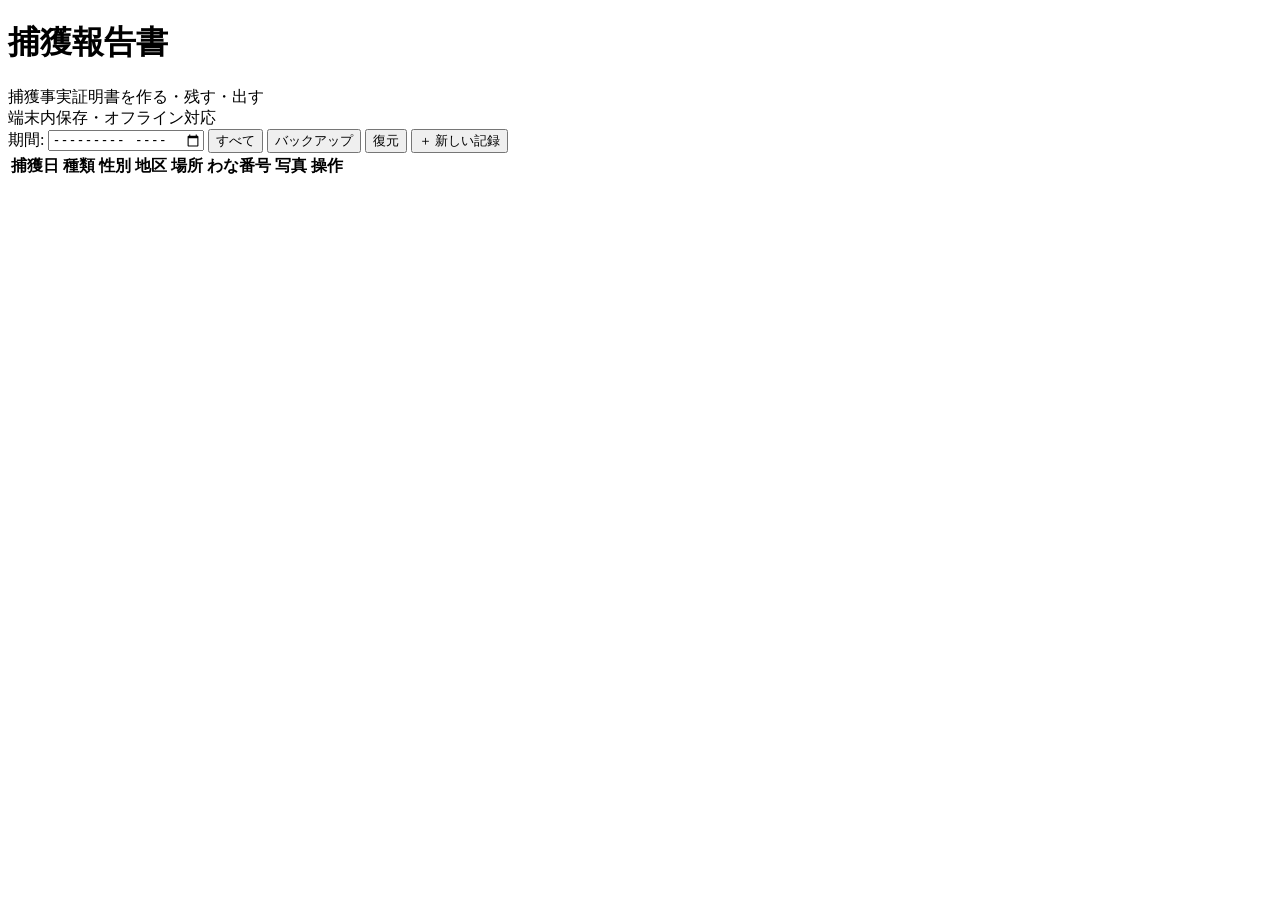
==== index.html @ 3222c1e5 "Create index.html" ====
<!DOCTYPE html>
<html lang="ja">
<head>
  <meta charset="UTF-8" />
  <meta name="viewport" content="width=device-width, initial-scale=1" />
  <title>捕獲報告書</title>
  <meta name="theme-color" content="#3f5a2e" />
  <link rel="apple-touch-icon" href="apple-touch-icon.png" />
  <link rel="icon" type="image/png" sizes="192x192" href="icon-192.png" />
  <link rel="manifest" href="manifest.webmanifest" />
  <link rel="stylesheet" href="styles.css" />
</head>
<body>
  <header>
    <div class="title">
      <h1>捕獲報告書</h1>
      <div class="sub">捕獲事実証明書を作る・残す・出す</div>
      <div class="mobile-url">端末内保存・オフライン対応</div>
    </div>
    <button id="back-btn" class="ghost" hidden>← 一覧に戻る</button>
  </header>

  <main>
    <!-- 一覧画面 -->
    <section id="list-view">
      <div class="toolbar">
        <label>期間:
          <input type="month" id="filter-month" />
        </label>
        <button id="filter-clear" class="ghost">すべて</button>
        <button id="backup-btn" class="ghost">バックアップ</button>
        <button id="restore-btn" class="ghost">復元</button>
        <input id="restore-file" type="file" accept="application/json" hidden />
        <span class="spacer"></span>
        <button id="new-btn" class="primary">＋ 新しい記録</button>
      </div>

      <div id="summary" class="summary"></div>

      <table id="records-table">
        <thead>
          <tr>
            <th>捕獲日</th>
            <th>種類</th>
            <th>性別</th>
            <th>地区</th>
            <th>場所</th>
            <th>わな番号</th>
            <th>写真</th>
            <th>操作</th>
          </tr>
        </thead>
        <tbody id="records-tbody"></tbody>
      </table>
      <div id="empty-state" class="empty" hidden>
        まだ記録がありません。「＋ 新しい記録」から1件目を作りましょう。
      </div>
    </section>

    <!-- 編集画面 -->
    <section id="edit-view" hidden>
      <form id="record-form">
        <div class="form-actions">
          <button type="button" id="pdf-btn" class="primary" hidden>PDFを作成</button>
          <button type="button" id="print-btn" class="primary" hidden>印刷</button>
          <button type="button" id="docx-btn" class="ghost" hidden>バックアップ</button>
          <button type="button" id="delete-btn" class="danger ghost" hidden>削除</button>
          <span class="spacer"></span>
          <button type="submit" class="primary">保存</button>
        </div>

        <div class="grid">
          <label>捕獲日 <span class="req">*</span>
            <input type="date" name="capture_date" required />
          </label>
          <label>捕獲者 <span class="req">*</span>
            <input type="text" name="hunter_name" required placeholder="例: 宮嵜 勢太郎" />
          </label>
        </div>

        <fieldset>
          <legend>捕獲種類 <span class="req">*</span></legend>
          <div id="species-options" class="radios"></div>
        </fieldset>

        <div class="grid">
          <label>捕獲地区 <span class="req">*</span>
            <select name="district" required>
              <option value="">— 選択 —</option>
            </select>
          </label>
          <label>捕獲場所
            <input type="text" name="location" placeholder="例: 御宿台300番台" />
          </label>
        </div>

        <div class="grid">
          <label>わな番号
            <input type="text" name="trap_number" placeholder="任意" />
          </label>
          <label>大きさ (cm)
            <input type="number" name="size_cm" step="0.1" min="0" />
          </label>
          <label>重さ (kg)
            <input type="number" name="weight_kg" step="0.1" min="0" />
          </label>
          <label>角数 (本)
            <input type="number" name="antlers" step="1" min="0" />
          </label>
        </div>

        <fieldset>
          <legend>性別</legend>
          <div class="radios">
            <label><input type="radio" name="sex" value="オス" /> オス</label>
            <label><input type="radio" name="sex" value="メス" /> メス</label>
          </div>
        </fieldset>

        <div class="grid">
          <fieldset>
            <legend>胎児の有無</legend>
            <div class="radios">
              <label><input type="radio" name="has_fetus" value="無" checked /> 無</label>
              <label><input type="radio" name="has_fetus" value="有" /> 有</label>
            </div>
          </fieldset>
          <fieldset>
            <legend>泌乳</legend>
            <div class="radios">
              <label><input type="radio" name="lactation" value="無" checked /> 無</label>
              <label><input type="radio" name="lactation" value="有" /> 有</label>
            </div>
          </fieldset>
        </div>

        <fieldset>
          <legend>捕獲方法</legend>
          <div id="method-options" class="radios"></div>
          <label class="inline">その他:
            <input type="text" name="capture_method_other" placeholder="その他選択時のみ" />
          </label>
        </fieldset>

        <fieldset>
          <legend>廃棄</legend>
          <div id="disposal-options" class="radios"></div>
          <label class="inline">その他:
            <input type="text" name="disposal_other" placeholder="その他選択時のみ" />
          </label>
        </fieldset>

        <fieldset>
          <legend>写真 (3枚) — 全身+メジャー / 別アングル / 自撮り+証明書</legend>
          <div class="photo-slots">
            <div class="photo-slot" data-slot="1">
              <div class="photo-frame">
                <img alt="写真1" hidden />
                <div class="placeholder">📷 写真 1<br /><small>タップして写真を選択</small></div>
              </div>
              <input type="file" accept="image/jpeg,image/png" hidden />
              <button type="button" class="ghost photo-clear" hidden>削除</button>
            </div>
            <div class="photo-slot" data-slot="2">
              <div class="photo-frame">
                <img alt="写真2" hidden />
                <div class="placeholder">📷 写真 2<br /><small>タップして写真を選択</small></div>
              </div>
              <input type="file" accept="image/jpeg,image/png" hidden />
              <button type="button" class="ghost photo-clear" hidden>削除</button>
            </div>
            <div class="photo-slot" data-slot="3">
              <div class="photo-frame">
                <img alt="写真3" hidden />
                <div class="placeholder">📷 写真 3<br /><small>タップして写真を選択</small></div>
              </div>
              <input type="file" accept="image/jpeg,image/png" hidden />
              <button type="button" class="ghost photo-clear" hidden>削除</button>
            </div>
          </div>
          <p class="hint">※ 写真を選んでから「保存」を押すと、記録と写真をまとめて保存します。</p>
        </fieldset>

        <div id="form-error" class="error" hidden></div>
      </form>
    </section>
  </main>

  <div id="toast" class="toast" hidden></div>

  <script src="standalone.js"></script>
</body>
</html>
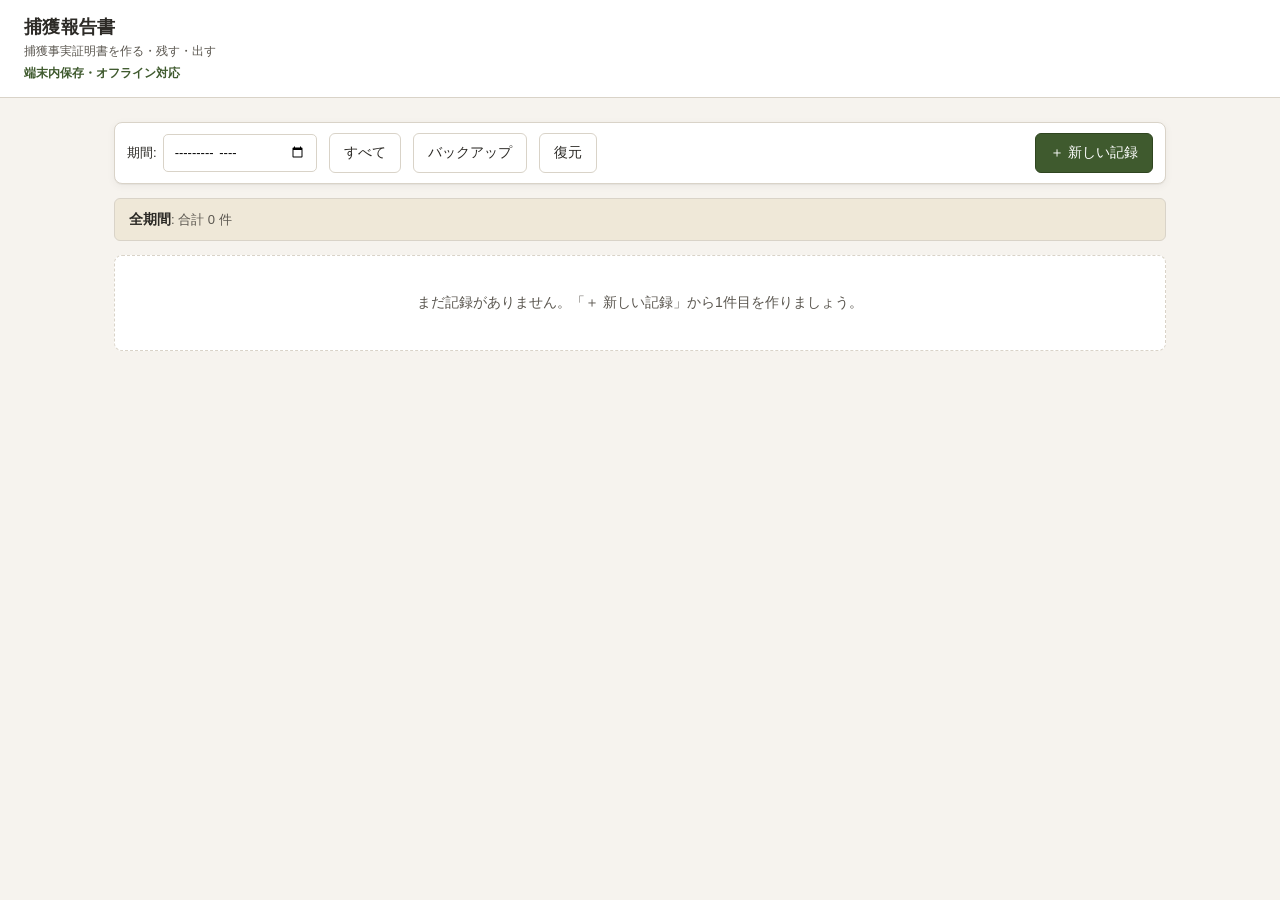
==== commit 68736083: "Update index.html" ====
--- a/index.html
+++ b/index.html
@@ -5,8 +5,7 @@
   <meta name="viewport" content="width=device-width, initial-scale=1" />
   <title>捕獲報告書</title>
   <meta name="theme-color" content="#3f5a2e" />
-  <link rel="apple-touch-icon" href="apple-touch-icon.png" />
-  <link rel="icon" type="image/png" sizes="192x192" href="icon-192.png" />
+  <link rel="icon" type="image/svg+xml" href="icon.svg" />
   <link rel="manifest" href="manifest.webmanifest" />
   <link rel="stylesheet" href="styles.css" />
 </head>
--- a/styles.css
+++ b/styles.css
@@ -0,0 +1,261 @@
+/* 御宿町 有害駆除 報告書アプリ — スタイル
+   落ち着いた木目調・実務ツール感を意識(派手にしない) */
+
+:root {
+  --bg: #f6f3ee;
+  --panel: #ffffff;
+  --ink: #2c2a26;
+  --ink-soft: #5a564f;
+  --line: #d9d3c8;
+  --line-soft: #ebe7df;
+  --accent: #3f5a2e;       /* 苔みどり */
+  --accent-deep: #2f4520;
+  --danger: #b04a3a;       /* 落ち着いた朱 */
+  --warn-bg: #fff6e6;
+  --warn-ink: #8a5a00;
+  --shadow: 0 1px 0 rgba(0,0,0,0.04), 0 2px 8px rgba(0,0,0,0.05);
+}
+
+* { box-sizing: border-box; }
+
+body {
+  margin: 0;
+  font-family: -apple-system, BlinkMacSystemFont, "Hiragino Sans", "Yu Gothic", "Noto Sans JP", sans-serif;
+  color: var(--ink);
+  background: var(--bg);
+  line-height: 1.55;
+  font-size: 14px;
+}
+
+header {
+  display: flex; align-items: center;
+  padding: 14px 24px;
+  background: var(--panel);
+  border-bottom: 1px solid var(--line);
+  gap: 16px;
+}
+
+header .title h1 { margin: 0; font-size: 18px; letter-spacing: 0.02em; }
+header .title .sub { color: var(--ink-soft); font-size: 12px; }
+.mobile-url { color: var(--accent); font-size: 12px; font-weight: 600; margin-top: 4px; }
+.mobile-url button { padding: 3px 8px; min-height: 0; margin-left: 5px; font-size: 11px; }
+
+main {
+  max-width: 1100px;
+  margin: 0 auto;
+  padding: 24px;
+}
+
+/* --- 共通 --- */
+
+button {
+  font: inherit;
+  padding: 8px 14px;
+  border-radius: 6px;
+  border: 1px solid var(--line);
+  background: var(--panel);
+  color: var(--ink);
+  cursor: pointer;
+  transition: background 0.12s, border-color 0.12s, transform 0.04s;
+}
+button:hover { background: var(--line-soft); }
+button:active { transform: translateY(1px); }
+
+button.primary {
+  background: var(--accent);
+  border-color: var(--accent-deep);
+  color: white;
+}
+button.primary:hover { background: var(--accent-deep); }
+
+button.ghost { background: transparent; }
+button.danger { color: var(--danger); border-color: var(--danger); }
+button.danger:hover { background: #fbecea; }
+
+.spacer { flex: 1; }
+
+input[type="text"], input[type="date"], input[type="month"], input[type="number"], select {
+  font: inherit;
+  padding: 7px 10px;
+  border: 1px solid var(--line);
+  border-radius: 5px;
+  background: white;
+  width: 100%;
+}
+input:focus, select:focus { outline: 2px solid var(--accent); outline-offset: -1px; border-color: var(--accent); }
+
+label { display: block; font-size: 12px; color: var(--ink-soft); }
+label.inline { display: inline-flex; align-items: center; gap: 6px; }
+label.inline input[type="text"] { width: auto; min-width: 220px; }
+
+fieldset {
+  border: 1px solid var(--line);
+  border-radius: 8px;
+  padding: 10px 14px 14px;
+  margin: 16px 0;
+  background: var(--panel);
+}
+legend { padding: 0 6px; font-size: 12px; color: var(--ink-soft); }
+
+.radios { display: flex; flex-wrap: wrap; gap: 14px; padding: 4px 0; }
+.radios label { display: inline-flex; align-items: center; gap: 6px; color: var(--ink); font-size: 14px; }
+
+.grid { display: grid; grid-template-columns: repeat(auto-fit, minmax(200px, 1fr)); gap: 14px; margin: 8px 0; }
+
+.req { color: var(--danger); font-weight: bold; }
+.hint { color: var(--ink-soft); font-size: 12px; margin: 8px 0 0; }
+
+.error {
+  margin-top: 14px;
+  padding: 10px 14px;
+  background: #fbecea;
+  border: 1px solid var(--danger);
+  border-radius: 6px;
+  color: var(--danger);
+}
+
+/* --- 一覧 --- */
+
+.toolbar {
+  display: flex; align-items: center; gap: 12px;
+  padding: 10px 12px;
+  background: var(--panel);
+  border: 1px solid var(--line);
+  border-radius: 8px;
+  margin-bottom: 14px;
+  box-shadow: var(--shadow);
+}
+.toolbar label { display: inline-flex; align-items: center; gap: 6px; font-size: 13px; color: var(--ink); }
+.toolbar input[type="month"] { width: auto; }
+
+.summary {
+  padding: 10px 14px;
+  background: #efe8d8;
+  border: 1px solid var(--line);
+  border-radius: 6px;
+  margin-bottom: 14px;
+  color: var(--ink-soft);
+  font-size: 13px;
+}
+.summary strong { color: var(--ink); font-size: 14px; }
+.summary .chip {
+  display: inline-block;
+  background: white;
+  padding: 2px 8px;
+  border-radius: 999px;
+  border: 1px solid var(--line);
+  margin: 0 4px;
+}
+
+table {
+  width: 100%;
+  border-collapse: collapse;
+  background: var(--panel);
+  border: 1px solid var(--line);
+  border-radius: 8px;
+  overflow: hidden;
+  box-shadow: var(--shadow);
+}
+th, td {
+  text-align: left;
+  padding: 9px 12px;
+  border-bottom: 1px solid var(--line-soft);
+  font-size: 13px;
+}
+th { background: #efe8d8; font-weight: 600; color: var(--ink-soft); font-size: 12px; letter-spacing: 0.02em; }
+tbody tr { cursor: pointer; transition: background 0.08s; }
+tbody tr:hover { background: var(--line-soft); }
+tbody tr:last-child td { border-bottom: none; }
+
+td .row-actions { display: inline-flex; gap: 6px; }
+td button { padding: 4px 8px; font-size: 12px; }
+
+.empty {
+  padding: 36px;
+  text-align: center;
+  color: var(--ink-soft);
+  background: var(--panel);
+  border: 1px dashed var(--line);
+  border-radius: 8px;
+}
+
+/* --- 編集フォーム --- */
+
+#edit-view { background: var(--panel); border: 1px solid var(--line); border-radius: 8px; padding: 18px 22px; box-shadow: var(--shadow); }
+
+.form-actions { display: flex; align-items: center; gap: 8px; margin-bottom: 6px; }
+
+/* --- 写真スロット --- */
+
+.photo-slots { display: grid; grid-template-columns: repeat(3, 1fr); gap: 12px; margin-top: 8px; }
+.photo-slot { display: flex; flex-direction: column; align-items: stretch; gap: 6px; }
+.photo-frame {
+  position: relative;
+  aspect-ratio: 4/3;
+  background: #f0ece3;
+  border: 2px dashed var(--line);
+  border-radius: 8px;
+  display: flex; align-items: center; justify-content: center;
+  overflow: hidden;
+  cursor: pointer;
+  transition: border-color 0.12s, background 0.12s;
+}
+.photo-frame:hover { border-color: var(--accent); background: #e9e4d6; }
+.photo-frame.dragover { border-color: var(--accent); background: #e3eed7; border-style: solid; }
+.photo-frame img { width: 100%; height: 100%; object-fit: cover; }
+.photo-frame .placeholder { color: var(--ink-soft); text-align: center; font-size: 13px; }
+.photo-frame .placeholder small { color: var(--ink-soft); font-size: 11px; }
+.photo-slot button.photo-clear { padding: 4px 8px; font-size: 11px; }
+
+/* --- トースト --- */
+
+.toast {
+  position: fixed;
+  bottom: 24px; left: 50%; transform: translateX(-50%);
+  background: var(--ink); color: white;
+  padding: 10px 16px; border-radius: 8px;
+  box-shadow: 0 6px 18px rgba(0,0,0,0.18);
+  font-size: 13px;
+  z-index: 100;
+}
+.toast.error { background: var(--danger); }
+
+@media (max-width: 720px) {
+  header { flex-wrap: wrap; padding: 12px 14px; }
+  header .title h1 { font-size: 16px; }
+  main { padding: 14px; }
+  .toolbar { flex-wrap: wrap; }
+  .toolbar .spacer { display: none; }
+  #new-btn { width: 100%; }
+  button { min-height: 44px; }
+  input[type="text"], input[type="date"], input[type="month"], input[type="number"], select {
+    min-height: 44px;
+    font-size: 16px;
+  }
+  #records-table, #records-table tbody, #records-table tr, #records-table td { display: block; }
+  #records-table { border: 0; background: transparent; box-shadow: none; }
+  #records-table thead { display: none; }
+  #records-table tr { margin-bottom: 12px; border: 1px solid var(--line); border-radius: 10px; background: var(--panel); box-shadow: var(--shadow); overflow: hidden; }
+  #records-table td { display: grid; grid-template-columns: 7em 1fr; gap: 8px; padding: 8px 12px; white-space: normal; }
+  #records-table td::before { color: var(--ink-soft); font-size: 12px; font-weight: 600; }
+  #records-table td:nth-child(1)::before { content: "捕獲日"; }
+  #records-table td:nth-child(2)::before { content: "種類"; }
+  #records-table td:nth-child(3)::before { content: "性別"; }
+  #records-table td:nth-child(4)::before { content: "地区"; }
+  #records-table td:nth-child(5)::before { content: "場所"; }
+  #records-table td:nth-child(6)::before { content: "わな番号"; }
+  #records-table td:nth-child(7)::before { content: "写真"; }
+  #records-table td.row-actions { grid-template-columns: 1fr 1fr; }
+  #records-table td.row-actions::before { display: none; }
+  #records-table td button { min-height: 44px; font-size: 14px; }
+  #edit-view { padding: 14px; }
+  .form-actions { flex-wrap: wrap; }
+  .form-actions .spacer { display: none; }
+  .form-actions button { flex: 1 1 auto; }
+  .radios { gap: 10px; }
+  label.inline { display: block; }
+  label.inline input[type="text"] { width: 100%; min-width: 0; margin-top: 6px; }
+  .photo-slots { grid-template-columns: 1fr; }
+  .photo-frame { min-height: 220px; }
+  .toast { left: 14px; right: 14px; bottom: 14px; transform: none; text-align: center; }
+}
